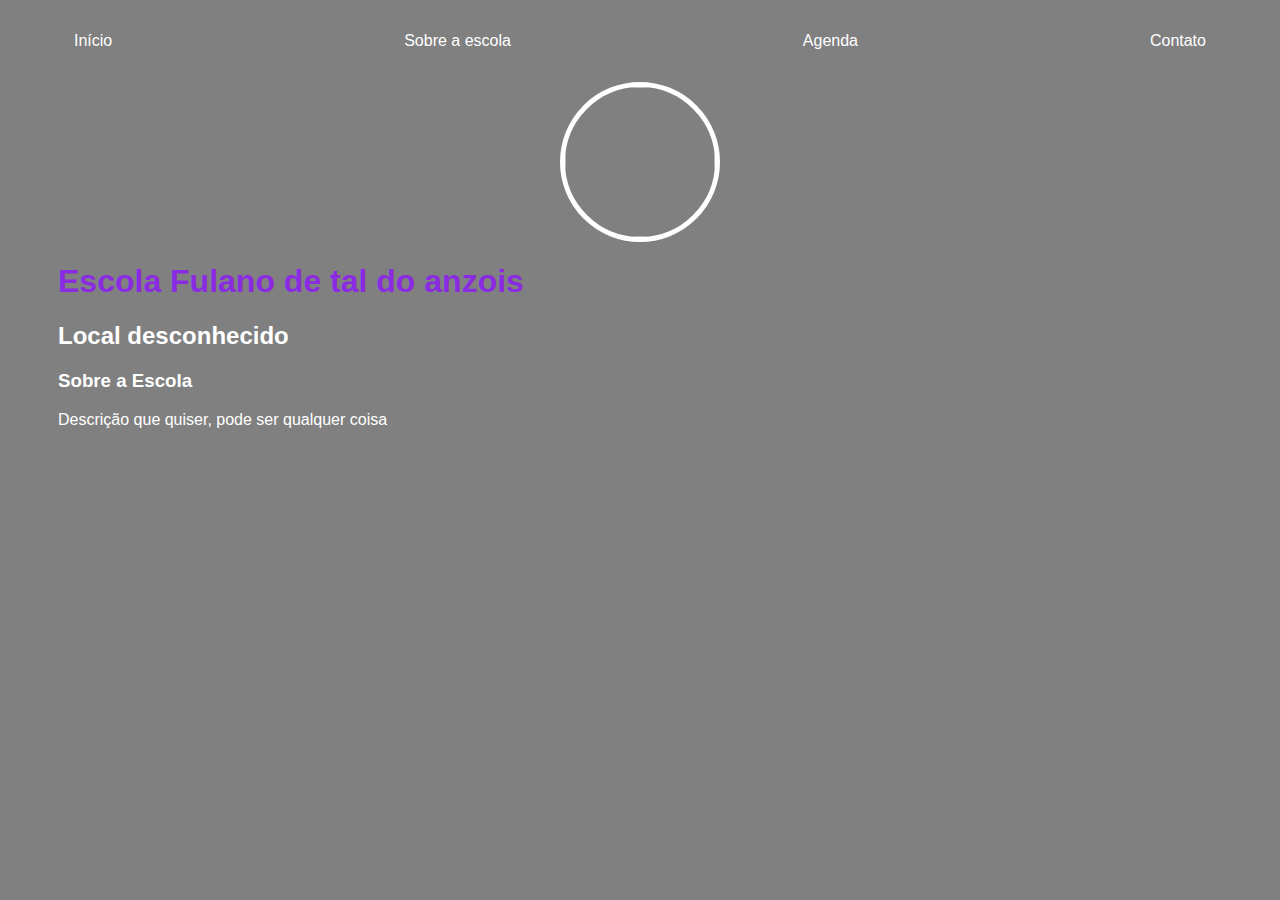
==== index.html @ 61eb7a1d "Add files via upload" ====
<!DOCTYPE html>
<html lang="en">
<head>
    <meta charset="UTF-8">
    <meta http-equiv="X-UA-Compatible" content="IE=edge">
    <meta name="viewport" content="width=device-width, initial-scale=1.0">
    <title>Escola Fulano de tal do anzois</title>
    <link rel="stylesheet" href="index.css">
</head>
<body>
    <div class="container">
        <nav>
            <ul>
                <li>
                    <a href="index.html">Início</a>
                    
                </li>
                <li>
                    <a href="sobreaescola.html">Sobre a escola</a>
                    
                </li>
                <li>
                    <a href="agenda.html">Agenda</a>
                    
                </li>
                <li>
                    <a href="contato.html">Contato</a>
                    
                </li>
            </ul>
        </nav>
    
        <header>
            <div class="center">
                <img src="./img/bandeiradobrasil.png"></img>
            </div>
            <h1>Escola Fulano de tal do anzois</h1>
            <h2>Local desconhecido</h2>        
        </header>
    
        <main>
            <section>
                <h3>Sobre a Escola</h3>
                <p>
                    Descrição que quiser, pode ser qualquer coisa
                </p>
            </section>
        </main>
    
        
    </div>
</body>
</html>
---- index.css ----
body {
    color:white;
    background-color: grey;
    font-family: Arial, Helvetica, sans-serif;
}

ul {
    display: flex;
    justify-content: space-between;
    list-style-type: none;
    align-items: center;
    padding: 16px;
}

a {
    color: white;
    text-decoration: none;
}

header img {
    width: 150px;
    height: 150px;
    border-radius: 50%;
    border: 5px solid white;
}

.center {
    text-align: center;
}

h1 {
    color: blueviolet;
}

footer img {
    width: 80px;
    height: 40px;
}

footer {
    display: flex;
    justify-content: center;
}

footer a {
    margin: 20px;
    text-align: center;
}

footer p {
    margin-top: 2px;
}

.container {
    padding: 0px 50px;
}

nav a:hover {
    color: rgb(126, 128, 0);
}
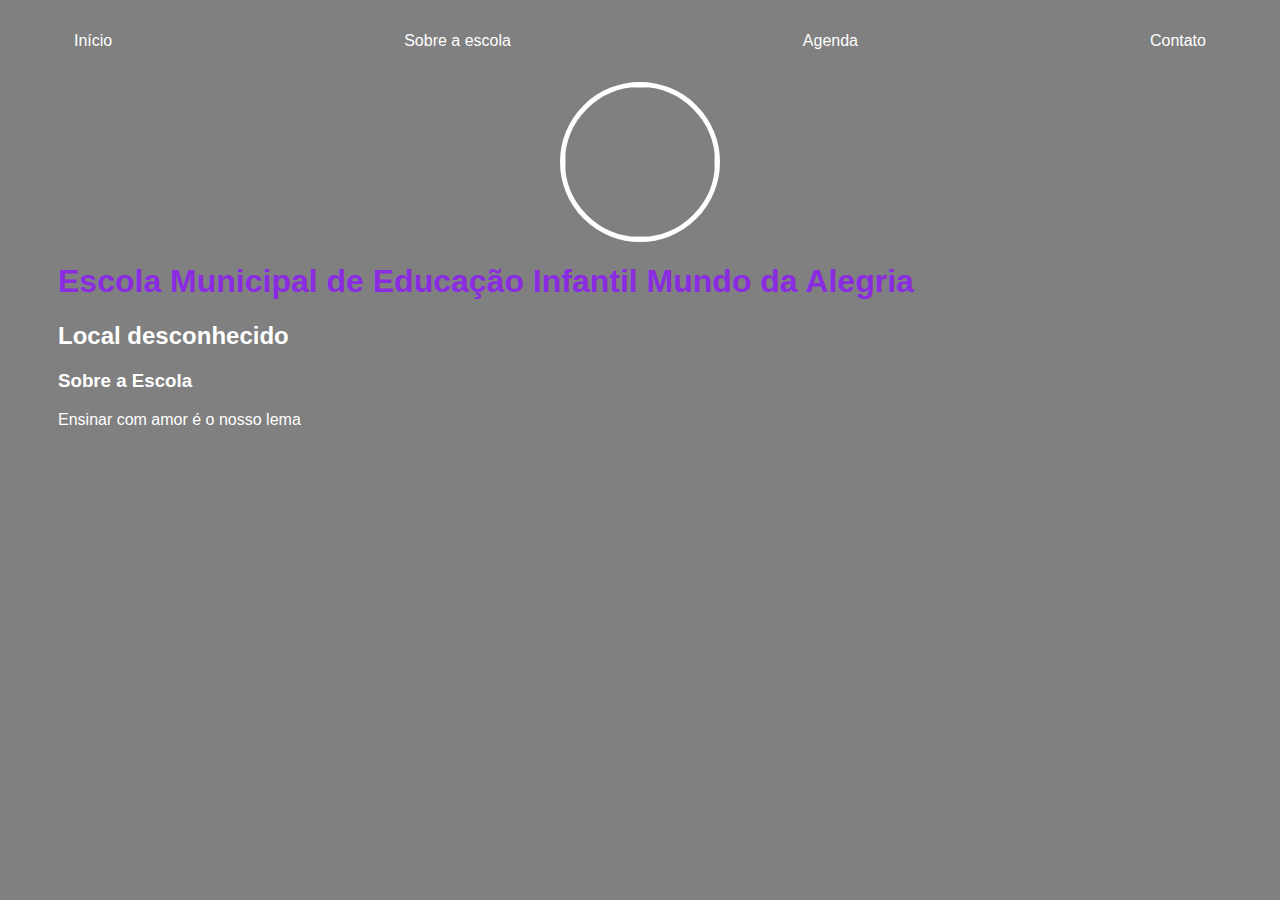
==== commit 3a30777f: "Add files via upload" ====
--- a/index.html
+++ b/index.html
@@ -4,7 +4,7 @@
     <meta charset="UTF-8">
     <meta http-equiv="X-UA-Compatible" content="IE=edge">
     <meta name="viewport" content="width=device-width, initial-scale=1.0">
-    <title>Escola Fulano de tal do anzois</title>
+    <title>Escola Municipal de Educação Infantil Mundo da Alegria</title>
     <link rel="stylesheet" href="index.css">
 </head>
 <body>
@@ -34,7 +34,7 @@
             <div class="center">
                 <img src="./img/bandeiradobrasil.png"></img>
             </div>
-            <h1>Escola Fulano de tal do anzois</h1>
+            <h1>Escola Municipal de Educação Infantil Mundo da Alegria</h1>
             <h2>Local desconhecido</h2>        
         </header>
     
@@ -42,7 +42,7 @@
             <section>
                 <h3>Sobre a Escola</h3>
                 <p>
-                    Descrição que quiser, pode ser qualquer coisa
+                    Ensinar com amor é o nosso lema
                 </p>
             </section>
         </main>
